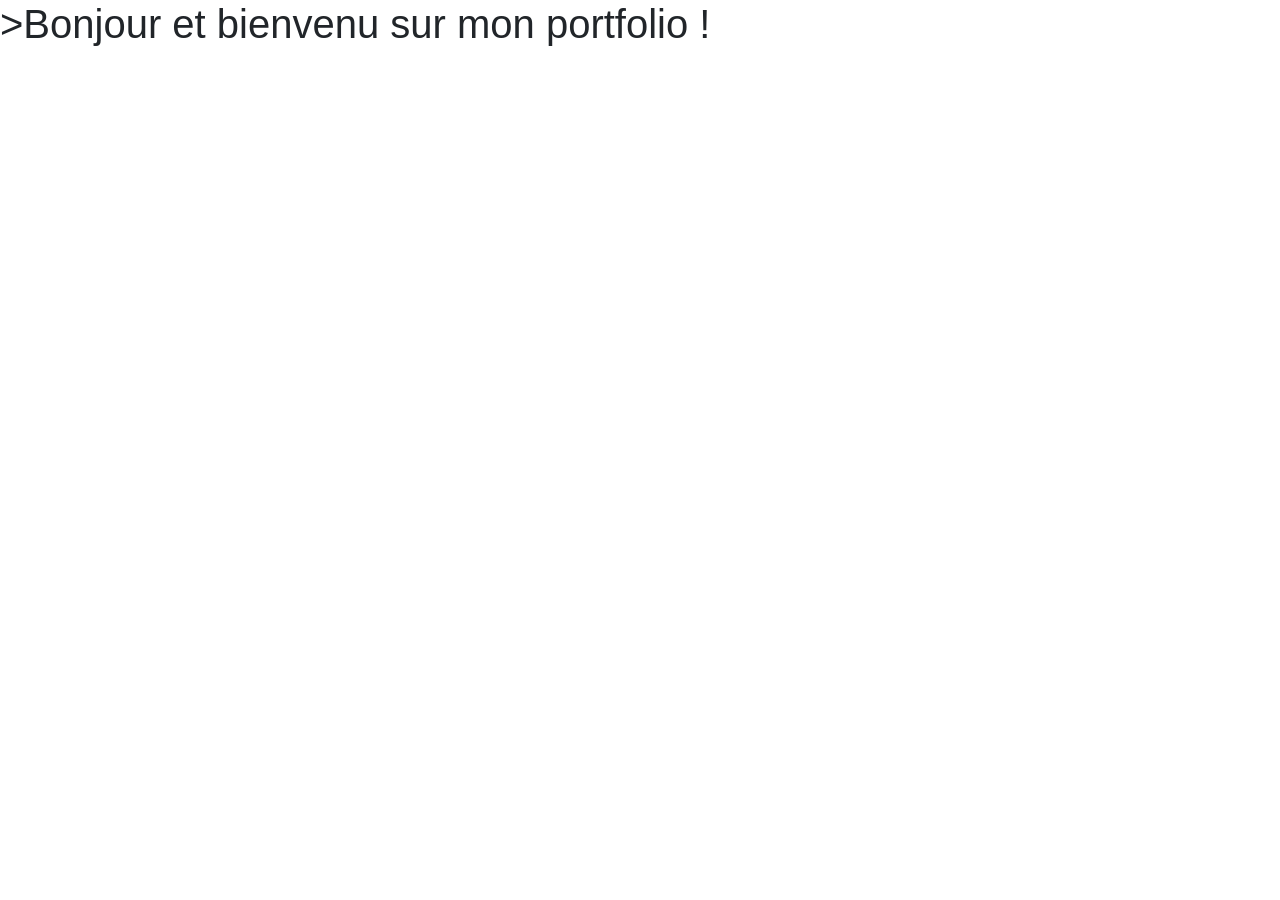
==== Index.html @ 1294fb5e "Page d'accueil créee. Task #2 - Créer la page d'accueil" ====
<!DOCTYPE html>
<!--
Click nbfs://nbhost/SystemFileSystem/Templates/Licenses/license-default.txt to change this license
Click nbfs://nbhost/SystemFileSystem/Templates/ClientSide/html.html to edit this template
-->
<html lang="en">
  <head>
    <!-- Required meta tags -->
    <meta charset="utf-8">
    <meta name="viewport" content="width=device-width, initial-scale=1, shrink-to-fit=no">
    <meta name="description" content="Portfolio de Mohamed Darrazi - BTS SIO SLAM"> 
    <meta name="author" content="Mohamed Darrazi">
    <!-- Bootstrap CSS -->
    <link rel="stylesheet" href="https://cdn.jsdelivr.net/npm/bootstrap@4.6.2/dist/css/bootstrap.min.css" integrity="sha384-xOolHFLEh07PJGoPkLv1IbcEPTNtaed2xpHsD9ESMhqIYd0nLMwNLD69Npy4HI+N" crossorigin="anonymous">

    <title>Portfolio de Mohamed Darrazi (BTS SIO 2027)</title>
  </head>
  <body>
    <h1>>Bonjour et bienvenu sur mon portfolio !</h1>

    <!-- Optional JavaScript; choose one of the two! -->

    <!-- Option 1: jQuery and Bootstrap Bundle (includes Popper) -->
    <script src="https://cdn.jsdelivr.net/npm/jquery@3.5.1/dist/jquery.slim.min.js" integrity="sha384-DfXdz2htPH0lsSSs5nCTpuj/zy4C+OGpamoFVy38MVBnE+IbbVYUew+OrCXaRkfj" crossorigin="anonymous"></script>
    <script src="https://cdn.jsdelivr.net/npm/bootstrap@4.6.2/dist/js/bootstrap.bundle.min.js" integrity="sha384-Fy6S3B9q64WdZWQUiU+q4/2Lc9npb8tCaSX9FK7E8HnRr0Jz8D6OP9dO5Vg3Q9ct" crossorigin="anonymous"></script>

    <!-- Option 2: Separate Popper and Bootstrap JS -->
    <!--
    <script src="https://cdn.jsdelivr.net/npm/jquery@3.5.1/dist/jquery.slim.min.js" integrity="sha384-DfXdz2htPH0lsSSs5nCTpuj/zy4C+OGpamoFVy38MVBnE+IbbVYUew+OrCXaRkfj" crossorigin="anonymous"></script>
    <script src="https://cdn.jsdelivr.net/npm/popper.js@1.16.1/dist/umd/popper.min.js" integrity="sha384-9/reFTGAW83EW2RDu2S0VKaIzap3H66lZH81PoYlFhbGU+6BZp6G7niu735Sk7lN" crossorigin="anonymous"></script>
    <script src="https://cdn.jsdelivr.net/npm/bootstrap@4.6.2/dist/js/bootstrap.min.js" integrity="sha384-+sLIOodYLS7CIrQpBjl+C7nPvqq+FbNUBDunl/OZv93DB7Ln/533i8e/mZXLi/P+" crossorigin="anonymous"></script>
    -->
  </body>
</html>
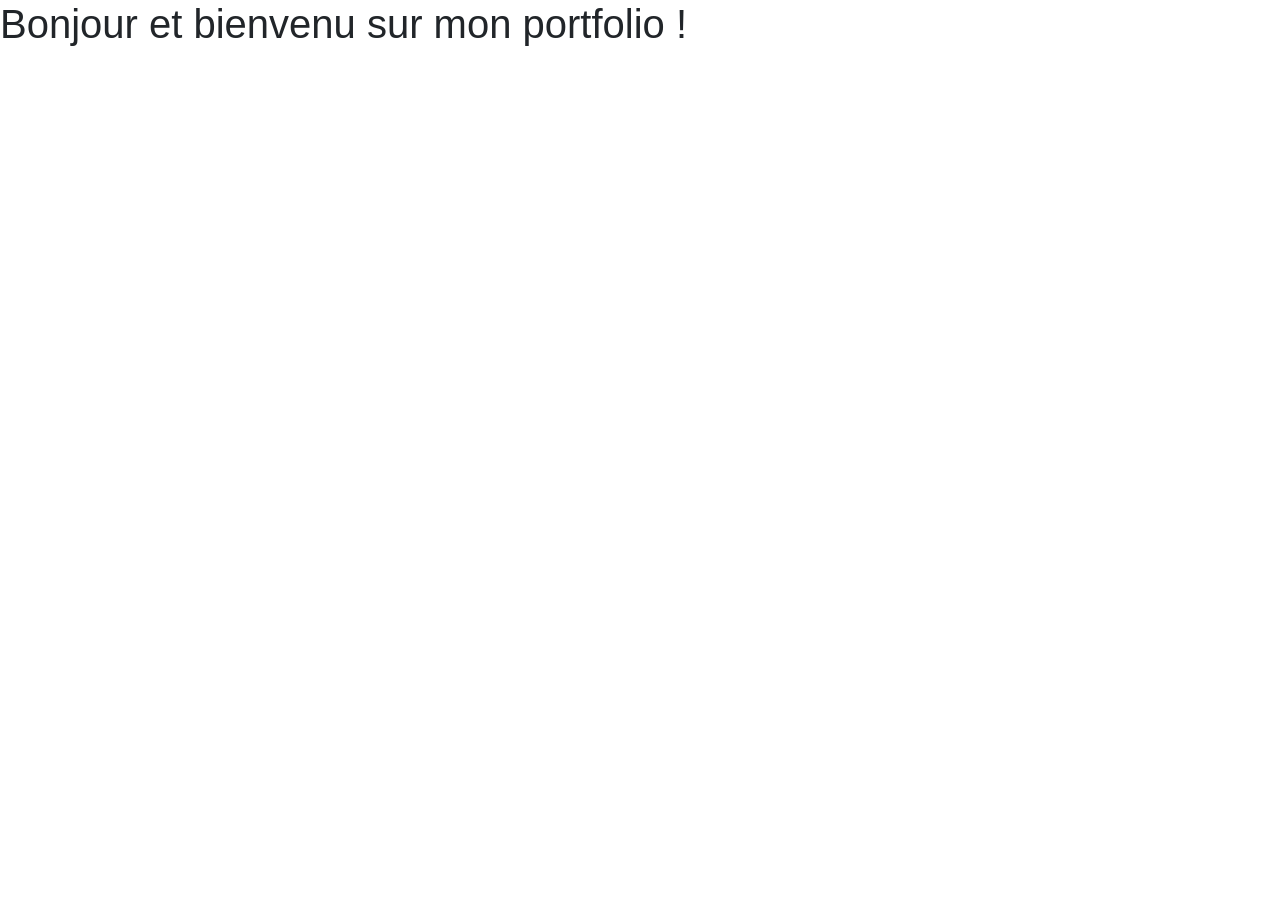
==== commit 165e6264: "Favicon ajouté. Task #3 - Ajouter un favicon" ====
--- a/Index.html
+++ b/Index.html
@@ -12,11 +12,11 @@
     <meta name="author" content="Mohamed Darrazi">
     <!-- Bootstrap CSS -->
     <link rel="stylesheet" href="https://cdn.jsdelivr.net/npm/bootstrap@4.6.2/dist/css/bootstrap.min.css" integrity="sha384-xOolHFLEh07PJGoPkLv1IbcEPTNtaed2xpHsD9ESMhqIYd0nLMwNLD69Npy4HI+N" crossorigin="anonymous">
-
+    <link rel="icon" href="favicon.ico">
     <title>Portfolio de Mohamed Darrazi (BTS SIO 2027)</title>
   </head>
   <body>
-    <h1>>Bonjour et bienvenu sur mon portfolio !</h1>
+    <h1>Bonjour et bienvenu sur mon portfolio !</h1>
 
     <!-- Optional JavaScript; choose one of the two! -->
 
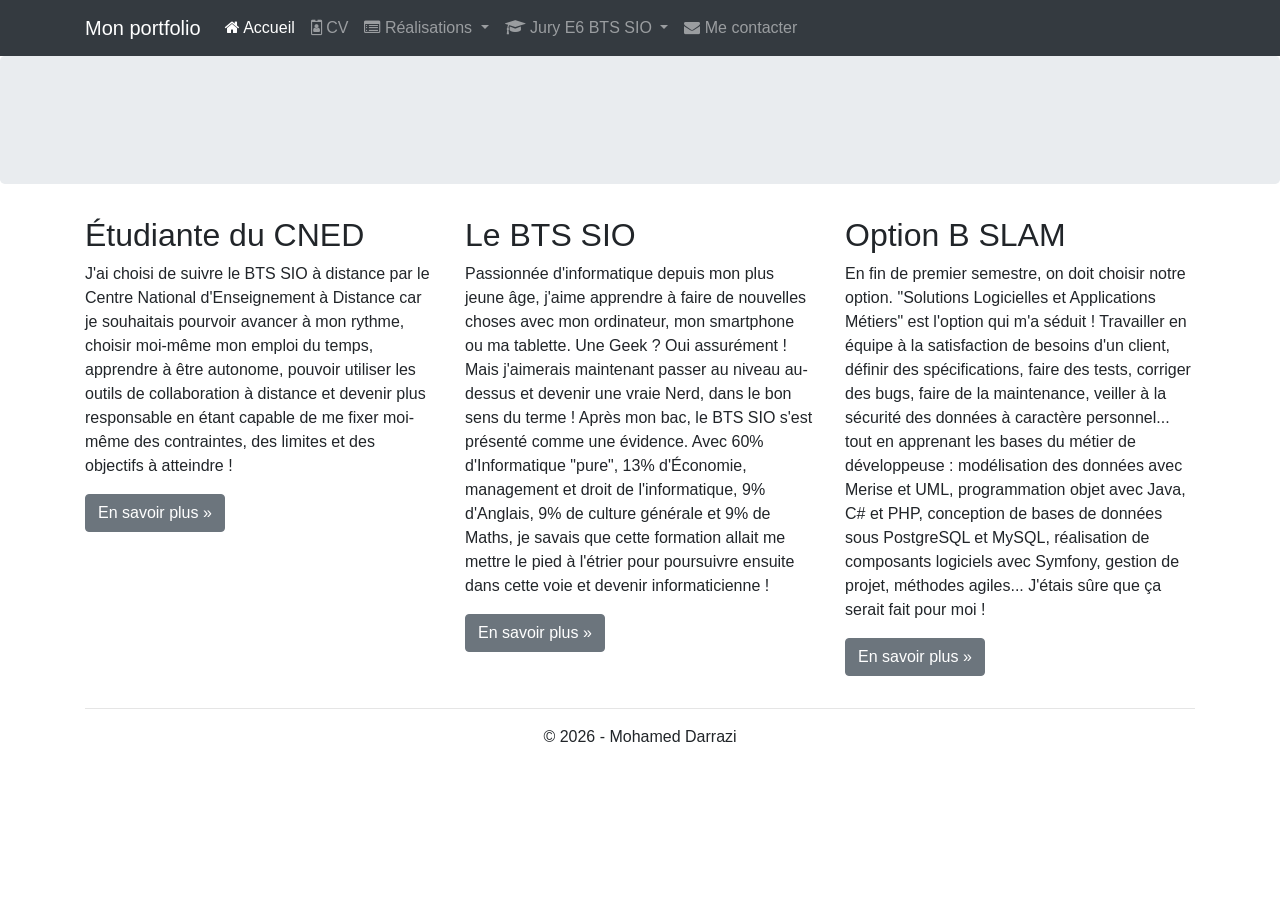
==== commit f8a756f9: "Ajouter un pied de page" ====
--- a/Index.html
+++ b/Index.html
@@ -3,32 +3,177 @@
 Click nbfs://nbhost/SystemFileSystem/Templates/Licenses/license-default.txt to change this license
 Click nbfs://nbhost/SystemFileSystem/Templates/ClientSide/html.html to edit this template
 -->
-<html lang="en">
-  <head>
-    <!-- Required meta tags -->
-    <meta charset="utf-8">
-    <meta name="viewport" content="width=device-width, initial-scale=1, shrink-to-fit=no">
-    <meta name="description" content="Portfolio de Mohamed Darrazi - BTS SIO SLAM"> 
-    <meta name="author" content="Mohamed Darrazi">
-    <!-- Bootstrap CSS -->
-    <link rel="stylesheet" href="https://cdn.jsdelivr.net/npm/bootstrap@4.6.2/dist/css/bootstrap.min.css" integrity="sha384-xOolHFLEh07PJGoPkLv1IbcEPTNtaed2xpHsD9ESMhqIYd0nLMwNLD69Npy4HI+N" crossorigin="anonymous">
-    <link rel="icon" href="favicon.ico">
-    <title>Portfolio de Mohamed Darrazi (BTS SIO 2027)</title>
-  </head>
-  <body>
-    <h1>Bonjour et bienvenu sur mon portfolio !</h1>
+<html lang="fr">
+    <head>
+        <!-- Required meta tags -->
+        <meta charset="utf-8">
+        <meta name="viewport" content="width=device-width, initial-scale=1, shrink-to-fit=no">
+        <meta name="description" content="Portfolio de Mohamed Darrazi - BTS SIO SLAM"> 
+        <meta name="author" content="Mohamed Darrazi">
+        <!-- Bootstrap CSS -->
+        <link rel="stylesheet" href="https://cdn.jsdelivr.net/npm/bootstrap@4.6.2/dist/css/bootstrap.min.css" integrity="sha384-xOolHFLEh07PJGoPkLv1IbcEPTNtaed2xpHsD9ESMhqIYd0nLMwNLD69Npy4HI+N" crossorigin="anonymous">
+        <link href="https://maxcdn.bootstrapcdn.com/font-awesome/4.7.0/css/font-awesome.min.css"  
+              rel="stylesheet"> 
+        <link rel="icon" href="favicon.ico">
+        <title>Portfolio de Mohamed Darrazi (BTS SIO 2027)</title>
+    </head>
+    <body>
+        <nav class="navbar navbar-dark bg-dark fixed-top navbar-expand-md">
+            <div class="container">
 
-    <!-- Optional JavaScript; choose one of the two! -->
+                <!-- Bouton mobile -->
+                <button class="navbar-toggler" type="button" data-toggle="collapse" data-target="#navbar"
+                        aria-controls="navbar" aria-expanded="false" aria-label="Toggle navigation">
+                    <span class="navbar-toggler-icon"></span>
+                </button>
 
-    <!-- Option 1: jQuery and Bootstrap Bundle (includes Popper) -->
-    <script src="https://cdn.jsdelivr.net/npm/jquery@3.5.1/dist/jquery.slim.min.js" integrity="sha384-DfXdz2htPH0lsSSs5nCTpuj/zy4C+OGpamoFVy38MVBnE+IbbVYUew+OrCXaRkfj" crossorigin="anonymous"></script>
-    <script src="https://cdn.jsdelivr.net/npm/bootstrap@4.6.2/dist/js/bootstrap.bundle.min.js" integrity="sha384-Fy6S3B9q64WdZWQUiU+q4/2Lc9npb8tCaSX9FK7E8HnRr0Jz8D6OP9dO5Vg3Q9ct" crossorigin="anonymous"></script>
+                <!-- Logo -->
+                <a class="navbar-brand" href="index.html">Mon portfolio</a>
 
-    <!-- Option 2: Separate Popper and Bootstrap JS -->
-    <!--
-    <script src="https://cdn.jsdelivr.net/npm/jquery@3.5.1/dist/jquery.slim.min.js" integrity="sha384-DfXdz2htPH0lsSSs5nCTpuj/zy4C+OGpamoFVy38MVBnE+IbbVYUew+OrCXaRkfj" crossorigin="anonymous"></script>
-    <script src="https://cdn.jsdelivr.net/npm/popper.js@1.16.1/dist/umd/popper.min.js" integrity="sha384-9/reFTGAW83EW2RDu2S0VKaIzap3H66lZH81PoYlFhbGU+6BZp6G7niu735Sk7lN" crossorigin="anonymous"></script>
-    <script src="https://cdn.jsdelivr.net/npm/bootstrap@4.6.2/dist/js/bootstrap.min.js" integrity="sha384-+sLIOodYLS7CIrQpBjl+C7nPvqq+FbNUBDunl/OZv93DB7Ln/533i8e/mZXLi/P+" crossorigin="anonymous"></script>
-    -->
-  </body>
+                <!-- Contenu de la navbar -->
+                <div class="collapse navbar-collapse" id="navbar">
+                    <ul class="navbar-nav mr-auto">
+
+                        <!-- Accueil -->
+                        <li class="nav-item active">
+                            <a href="index.html" class="nav-link">
+                                <span class="fa fa-home"></span> Accueil
+                            </a>
+                        </li>
+
+                        <!-- CV -->
+                        <li class="nav-item">
+                            <a href="cv.html" class="nav-link">
+                                <span class="fa fa-id-badge"></span> CV
+                            </a>
+                        </li>
+
+                        <!-- Réalisations -->
+                        <li class="nav-item dropdown">
+                            <a href="#" class="nav-link dropdown-toggle" data-toggle="dropdown">
+                                <span class="fa fa-list-alt"></span> Réalisations
+                            </a>
+                            <div class="dropdown-menu">
+                                <h6 class="dropdown-header">En autonomie</h6>
+                                <a class="dropdown-item" href="#">Application Android</a>
+                                <a class="dropdown-item" href="#">Site web</a>
+                                <a class="dropdown-item" href="#">Études et analyses</a>
+                                <div class="dropdown-divider"></div>
+                                <h6 class="dropdown-header">En entreprise</h6>
+                                <a class="dropdown-item" href="#">Projet 1ère année</a>
+                                <a class="dropdown-item" href="#">Projet 2ème année</a>
+                            </div>
+                        </li>
+
+                        <!-- Jury E6 -->
+                        <li class="nav-item dropdown">
+                            <a href="#" class="nav-link dropdown-toggle" data-toggle="dropdown">
+                                <span class="fa fa-graduation-cap"></span> Jury E6 BTS SIO
+                            </a>
+                            <div class="dropdown-menu">
+                                <h6 class="dropdown-header">Documentation</h6>
+                                <a class="dropdown-item" href="#">Présentation</a>
+                                <a class="dropdown-item" href="#">Application</a>
+                                <a class="dropdown-item" href="#">Missions</a>
+                                <a class="dropdown-item" href="#">Annexes</a>
+                                <div class="dropdown-divider"></div>
+                                <h6 class="dropdown-header">Fiches d'examen</h6>
+                                <a class="dropdown-item" href="#">SP n°1</a>
+                                <a class="dropdown-item" href="#">SP n°2</a>
+                                <div class="dropdown-divider"></div>
+                                <h6 class="dropdown-header">Démonstrations</h6>
+                                <a class="dropdown-item" href="#">Démo 1</a>
+                                <a class="dropdown-item" href="#">Démo 2</a>
+                                <div class="dropdown-divider"></div>
+                                <h6 class="dropdown-header">Codes sources</h6>
+                                <a class="dropdown-item" href="#">Sources 1</a>
+                                <a class="dropdown-item" href="#">Sources 2</a>
+                            </div>
+                        </li>
+
+                        <!-- Contact -->
+                        <li class="nav-item">
+                            <a href="#" class="nav-link">
+                                <span class="fa fa-envelope"></span> Me contacter
+                            </a>
+                        </li>
+
+                    </ul>
+                </div>
+            </div>
+        </nav>
+
+        <h1>Bonjour et bienvenu sur mon portfolio !</h1>
+        <div class="jumbotron"></div> <!-- Emplacement pour le contenu principal de la page --> 
+        <footer> 
+            <div class="container"> 
+                <div class="row"> 
+                    <div class="col-lg-4"> 
+                        <h2>Étudiante du CNED</h2> 
+                        <p>J'ai choisi de suivre le BTS SIO à distance par le Centre National  
+                            d'Enseignement à Distance car je souhaitais pourvoir avancer à mon rythme,  
+                            choisir moi-même mon emploi du temps, apprendre à être autonome, pouvoir  
+                            utiliser les outils de collaboration à distance et devenir plus responsable en  
+                            étant capable de me fixer moi-même des contraintes, des limites et des  
+                            objectifs à atteindre ! 
+                        </p> 
+                        <p><a class="btn btn-secondary" href="http://www.cned.fr" target="_blank"  
+                              role="button">En savoir plus »</a> 
+                        </p> 
+                    </div> 
+                    <div class="col-lg-4"> 
+                        <h2>Le BTS SIO</h2> 
+                        <p>Passionnée d'informatique depuis mon plus jeune âge, j'aime apprendre à faire  
+                            de nouvelles choses avec mon ordinateur, mon smartphone ou ma tablette. Une  
+                            Geek ? Oui assurément ! Mais j'aimerais maintenant passer au niveau au-dessus  
+                            et devenir une vraie Nerd, dans le bon sens du terme ! Après mon bac, le BTS  
+                            SIO s'est présenté comme une évidence. Avec 60% d'Informatique "pure", 13%  
+                            d'Économie, management et droit de l'informatique, 9% d'Anglais, 9% de culture  
+                            générale et 9% de Maths, je savais que cette formation allait me mettre le  
+                            pied à l'étrier pour poursuivre ensuite dans cette voie et devenir  
+                            informaticienne ! 
+                        </p> 
+                        <p><a class="btn btn-secondary" href="https://fr.wikipedia.org/wiki/Brevet_de_tec 
+                              hnicien_supérieur_-_Services_informatiques_aux_organisations"  
+                              target="_blank" role="button">En savoir plus »</a> 
+                        </p> 
+                    </div> 
+                    <div class="col-lg-4"> 
+                        <h2>Option B SLAM</h2> 
+                        <p>En fin de premier semestre, on doit choisir notre option. "Solutions  
+                            Logicielles et Applications Métiers" est l'option qui m'a séduit&nbsp;!  
+                            Travailler en équipe à la satisfaction de besoins d'un client, définir des  
+                            spécifications, faire des tests, corriger des bugs, faire de la maintenance,  
+                            veiller à la sécurité des données à caractère personnel... tout en apprenant  
+                            les bases du métier de développeuse : modélisation des données  
+                            avec Merise et UML, programmation objet avec Java, C# et PHP, conception  
+                            de bases de données sous PostgreSQL et MySQL, réalisation de  
+                            composants logiciels avec Symfony, gestion de projet, méthodes agiles...  
+                            J'étais sûre que ça serait fait pour moi ! 
+                        </p> 
+                        <p><a class="btn btn-secondary" href="https://www.onisep.fr/Ressources/Univers-Fo 
+                              rmation/Formations/Post-bac/bts-services-informatiques-aux-organisations-op 
+                              tion-b-solutions-logicielles-et-applications-metiers" target="_blank"  
+                              role="button">En savoir plus »</a> 
+                        </p> 
+                    </div> 
+                </div> 
+                <hr> 
+                <p class="text-center" id="copyright">© 2026 - Mohamed Darrazi</p> 
+            </div> 
+        </footer>
+
+        <!-- Optional JavaScript; choose one of the two! -->
+
+        <!-- Option 1: jQuery and Bootstrap Bundle (includes Popper) -->
+        <script src="https://cdn.jsdelivr.net/npm/jquery@3.5.1/dist/jquery.slim.min.js" integrity="sha384-DfXdz2htPH0lsSSs5nCTpuj/zy4C+OGpamoFVy38MVBnE+IbbVYUew+OrCXaRkfj" crossorigin="anonymous"></script>
+        <script src="https://cdn.jsdelivr.net/npm/bootstrap@4.6.2/dist/js/bootstrap.bundle.min.js" integrity="sha384-Fy6S3B9q64WdZWQUiU+q4/2Lc9npb8tCaSX9FK7E8HnRr0Jz8D6OP9dO5Vg3Q9ct" crossorigin="anonymous"></script>
+
+        <!-- Option 2: Separate Popper and Bootstrap JS -->
+        <!--
+        <script src="https://cdn.jsdelivr.net/npm/jquery@3.5.1/dist/jquery.slim.min.js" integrity="sha384-DfXdz2htPH0lsSSs5nCTpuj/zy4C+OGpamoFVy38MVBnE+IbbVYUew+OrCXaRkfj" crossorigin="anonymous"></script>
+        <script src="https://cdn.jsdelivr.net/npm/popper.js@1.16.1/dist/umd/popper.min.js" integrity="sha384-9/reFTGAW83EW2RDu2S0VKaIzap3H66lZH81PoYlFhbGU+6BZp6G7niu735Sk7lN" crossorigin="anonymous"></script>
+        <script src="https://cdn.jsdelivr.net/npm/bootstrap@4.6.2/dist/js/bootstrap.min.js" integrity="sha384-+sLIOodYLS7CIrQpBjl+C7nPvqq+FbNUBDunl/OZv93DB7Ln/533i8e/mZXLi/P+" crossorigin="anonymous"></script>
+        -->
+    </body>
 </html>
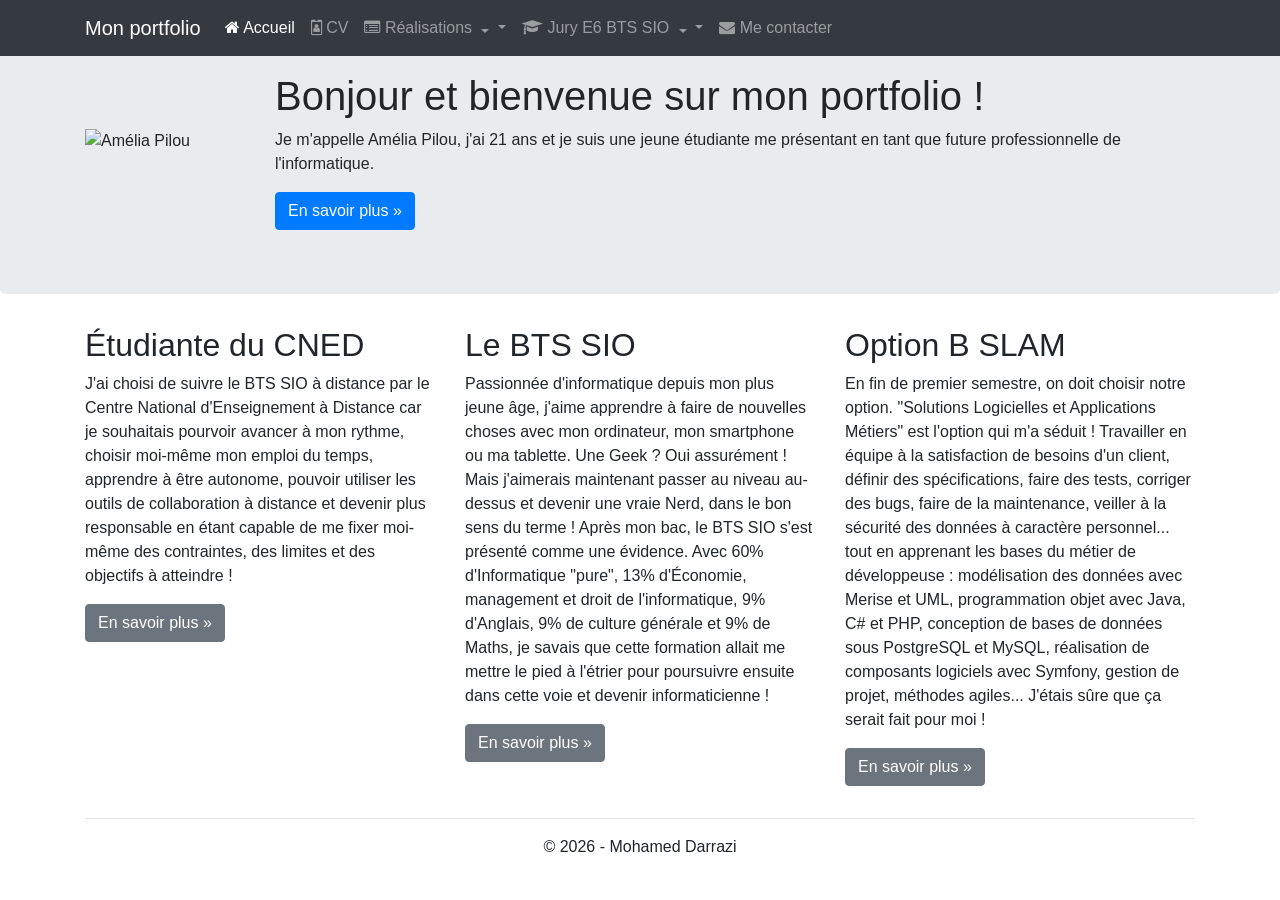
==== commit 10eddfa6: "Mettre la photo d'Amelia Pilou à gauche du petit texte descriptif sur le site Task #6 - Mettre la ph" ====
--- a/Index.html
+++ b/Index.html
@@ -15,6 +15,7 @@
         <link href="https://maxcdn.bootstrapcdn.com/font-awesome/4.7.0/css/font-awesome.min.css"  
               rel="stylesheet"> 
         <link rel="icon" href="favicon.ico">
+        <link rel="stylesheet" href="css/style.css">
         <title>Portfolio de Mohamed Darrazi (BTS SIO 2027)</title>
     </head>
     <body>
@@ -31,8 +32,8 @@
                 <a class="navbar-brand" href="index.html">Mon portfolio</a>
 
                 <!-- Contenu de la navbar -->
-                <div class="collapse navbar-collapse" id="navbar">
-                    <ul class="navbar-nav mr-auto">
+                <div id="navbar" class="collapse navbar-collapse" >
+                    <ul class="navbar-nav">
 
                         <!-- Accueil -->
                         <li class="nav-item active">
@@ -49,47 +50,75 @@
                         </li>
 
                         <!-- Réalisations -->
-                        <li class="nav-item dropdown">
-                            <a href="#" class="nav-link dropdown-toggle" data-toggle="dropdown">
-                                <span class="fa fa-list-alt"></span> Réalisations
-                            </a>
-                            <div class="dropdown-menu">
-                                <h6 class="dropdown-header">En autonomie</h6>
-                                <a class="dropdown-item" href="#">Application Android</a>
-                                <a class="dropdown-item" href="#">Site web</a>
-                                <a class="dropdown-item" href="#">Études et analyses</a>
-                                <div class="dropdown-divider"></div>
-                                <h6 class="dropdown-header">En entreprise</h6>
-                                <a class="dropdown-item" href="#">Projet 1ère année</a>
-                                <a class="dropdown-item" href="#">Projet 2ème année</a>
-                            </div>
-                        </li>
+                        <li class="dropdown nav-item"> 
+                            <a href="#" class="dropdown-toggle nav-link" data-toggle="dropdown" role="button"> 
+                                <span class="fa fa-list-alt"></span> Réalisations <span class="caret"></span> 
+                            </a> 
+                            <ul class="dropdown-menu" role="menu"> 
+                                <li role="presentation" class="dropdown-header dropdown-item">En autonomie</li> 
+                                <li role="presentation" class="dropdown-item">
+                                    <a role="menuitem" href="#">Application Android</a>
+                                </li> 
+                                <li role="presentation" class="dropdown-item">
+                                    <a role="menuitem" href="#">Site web</a>
+                                </li> 
+                                <li role="presentation" class="dropdown-item">
+                                    <a role="menuitem" href="#">Études et analyses</a>
+                                </li> 
+                                <li role="presentation" class="dropdown-divider"></li> 
+                                <li role="presentation" class="dropdown-header dropdown-item">En entreprise</li> 
+                                <li role="presentation" class="dropdown-item">
+                                    <a role="menuitem" href="#">Projet de 1ère année</a>
+                                </li> 
+                                <li role="presentation" class="dropdown-item">
+                                    <a role="menuitem" href="#">Projet de 2ème année</a>
+                                </li> 
+                            </ul> 
+                        </li>
+
 
                         <!-- Jury E6 -->
-                        <li class="nav-item dropdown">
-                            <a href="#" class="nav-link dropdown-toggle" data-toggle="dropdown">
-                                <span class="fa fa-graduation-cap"></span> Jury E6 BTS SIO
-                            </a>
-                            <div class="dropdown-menu">
-                                <h6 class="dropdown-header">Documentation</h6>
-                                <a class="dropdown-item" href="#">Présentation</a>
-                                <a class="dropdown-item" href="#">Application</a>
-                                <a class="dropdown-item" href="#">Missions</a>
-                                <a class="dropdown-item" href="#">Annexes</a>
-                                <div class="dropdown-divider"></div>
-                                <h6 class="dropdown-header">Fiches d'examen</h6>
-                                <a class="dropdown-item" href="#">SP n°1</a>
-                                <a class="dropdown-item" href="#">SP n°2</a>
-                                <div class="dropdown-divider"></div>
-                                <h6 class="dropdown-header">Démonstrations</h6>
-                                <a class="dropdown-item" href="#">Démo 1</a>
-                                <a class="dropdown-item" href="#">Démo 2</a>
-                                <div class="dropdown-divider"></div>
-                                <h6 class="dropdown-header">Codes sources</h6>
-                                <a class="dropdown-item" href="#">Sources 1</a>
-                                <a class="dropdown-item" href="#">Sources 2</a>
-                            </div>
-                        </li>
+                        <li class="dropdown nav-item"> 
+                            <a href="#" class="dropdown-toggle nav-link"  
+                               data-toggle="dropdown" role="button"> 
+                                <span class="fa fa-graduation-cap"></span> 
+                                Jury E6 BTS SIO  
+                                <span class="caret"></span> 
+                            </a> 
+                            <ul class="dropdown-menu" role="menu"> 
+                                <li class="dropdown-header dropdown-item" role="presentation"> 
+                                    Documentations contexte</li> 
+                                <li role="presentation" class="dropdown-item"> 
+                                    <a role="menuitem" href="#">Présentation</a></li> 
+                                <li role="presentation" class="dropdown-item"> 
+                                    <a role="menuitem" href="#">Application</a></li> 
+                                <li role="presentation" class="dropdown-item"> 
+                                    <a role="menuitem" href="#">Missions à réaliser</a></li> 
+                                <li role="presentation" class="dropdown-item"> 
+                                    <a role="menuitem" href="#">Annexes</a></li> 
+                                <li role="presentation" class="dropdown-divider"></li> 
+                                <li role="presentation" class="dropdown-header dropdown-item"> 
+                                    Fiches d'examen</li> 
+                                <li role="presentation" class="dropdown-item"> 
+                                    <a role="menuitem" href="#">Situation professionnelle n°1</a></li> 
+                                <li role="presentation" class="dropdown-item"> 
+                                    <a role="menuitem" href="#">Situation professionnelle n°2</a></li> 
+                                <li role="presentation" class="dropdown-divider"></li> 
+                                <li role="presentation" class="dropdown-header dropdown-item"> 
+                                    Démonstrations</li> 
+                                <li role="presentation" class="dropdown-item"> 
+                                    <a role="menuitem" href="#">Démo SP n°1</a></li> 
+                                <li role="presentation" class="dropdown-item"> 
+                                    <a role="menuitem" href="#">Démo SP n°2</a></li> 
+                                <li role="presentation" class="dropdown-divider"></li> 
+                                <li role="presentation" class="dropdown-header dropdown-item"> 
+                                    Codes sources</li> 
+                                <li role="presentation" class="dropdown-item"> 
+                                    <a role="menuitem" href="#">Sources SP n°1</a></li> 
+                                <li role="presentation" class="dropdown-item"> 
+                                    <a role="menuitem" href="#">Sources SP n°2</a></li> 
+                            </ul> 
+                        </li> 
 
                         <!-- Contact -->
                         <li class="nav-item">
@@ -103,8 +132,29 @@
             </div>
         </nav>
 
-        <h1>Bonjour et bienvenu sur mon portfolio !</h1>
-        <div class="jumbotron"></div> <!-- Emplacement pour le contenu principal de la page --> 
+        <div class="jumbotron mt-5 pt-4">
+            <div class="container">
+                <div class="row align-items-center">
+
+                    <div class="col-md-2">
+                        <img src="images/AmeliaPilou.jpg" class="photo-profil img-fluid" alt="Amélia Pilou">
+                    </div>
+
+                    <div class="col-md-10">
+                        <h1>Bonjour et bienvenue sur mon portfolio !</h1>
+                        <p>
+                            Je m'appelle Amélia Pilou, j'ai 21 ans et je suis une jeune étudiante me présentant en tant que future professionnelle de l'informatique.
+                        </p>
+                        <a class="btn btn-primary" href="#">En savoir plus »</a>
+                    </div>
+
+                </div>
+            </div>
+        </div>
+
+
+
+        <!-- div class="jumbotron"></div --> <!-- Emplacement pour le contenu principal de la page --> 
         <footer> 
             <div class="container"> 
                 <div class="row"> 
--- a/css/style.css
+++ b/css/style.css
@@ -0,0 +1,51 @@
+/*
+Click nbfs://nbhost/SystemFileSystem/Templates/Licenses/license-default.txt to change this license
+Click nbfs://nbhost/SystemFileSystem/Templates/ClientSide/css.css to edit this template
+*/
+/* 
+    Created on : 1 févr. 2026, 14:24:31
+    Author     : 33767
+*/
+
+.photo-profil {
+    width: 180px;
+   /* border-radius: 0%; */
+    border: 0px solid #343a40;
+    margin-bottom: 20px;
+}
+
+
+/* Permet aux menus Bootstrap 3 de fonctionner visuellement sous Bootstrap 4 */
+.dropdown-menu > li > a {
+    display: block;
+    width: 100%;
+    padding: .25rem 1.5rem;
+    clear: both;
+    font-weight: 400;
+    color: #007bff;
+    text-align: inherit;
+    white-space: nowrap;
+    background-color: transparent;
+    border: 0;
+    text-decoration: none;
+}
+
+.dropdown-menu > li > a:hover {
+    background-color: #f8f9fa;
+    color: #0056b3;
+}
+
+/* Affiche correctement les titres (Documentations, Fiches, etc.) */
+.dropdown-header {
+    font-size: 0.75rem;
+    color: #6c757d;
+    padding: .5rem 1.5rem;
+}
+
+.caret {
+    margin-left: 5px;
+    border-top: 4px dashed;
+    border-right: 4px solid transparent;
+    border-left: 4px solid transparent;
+    display: inline-block;
+}
